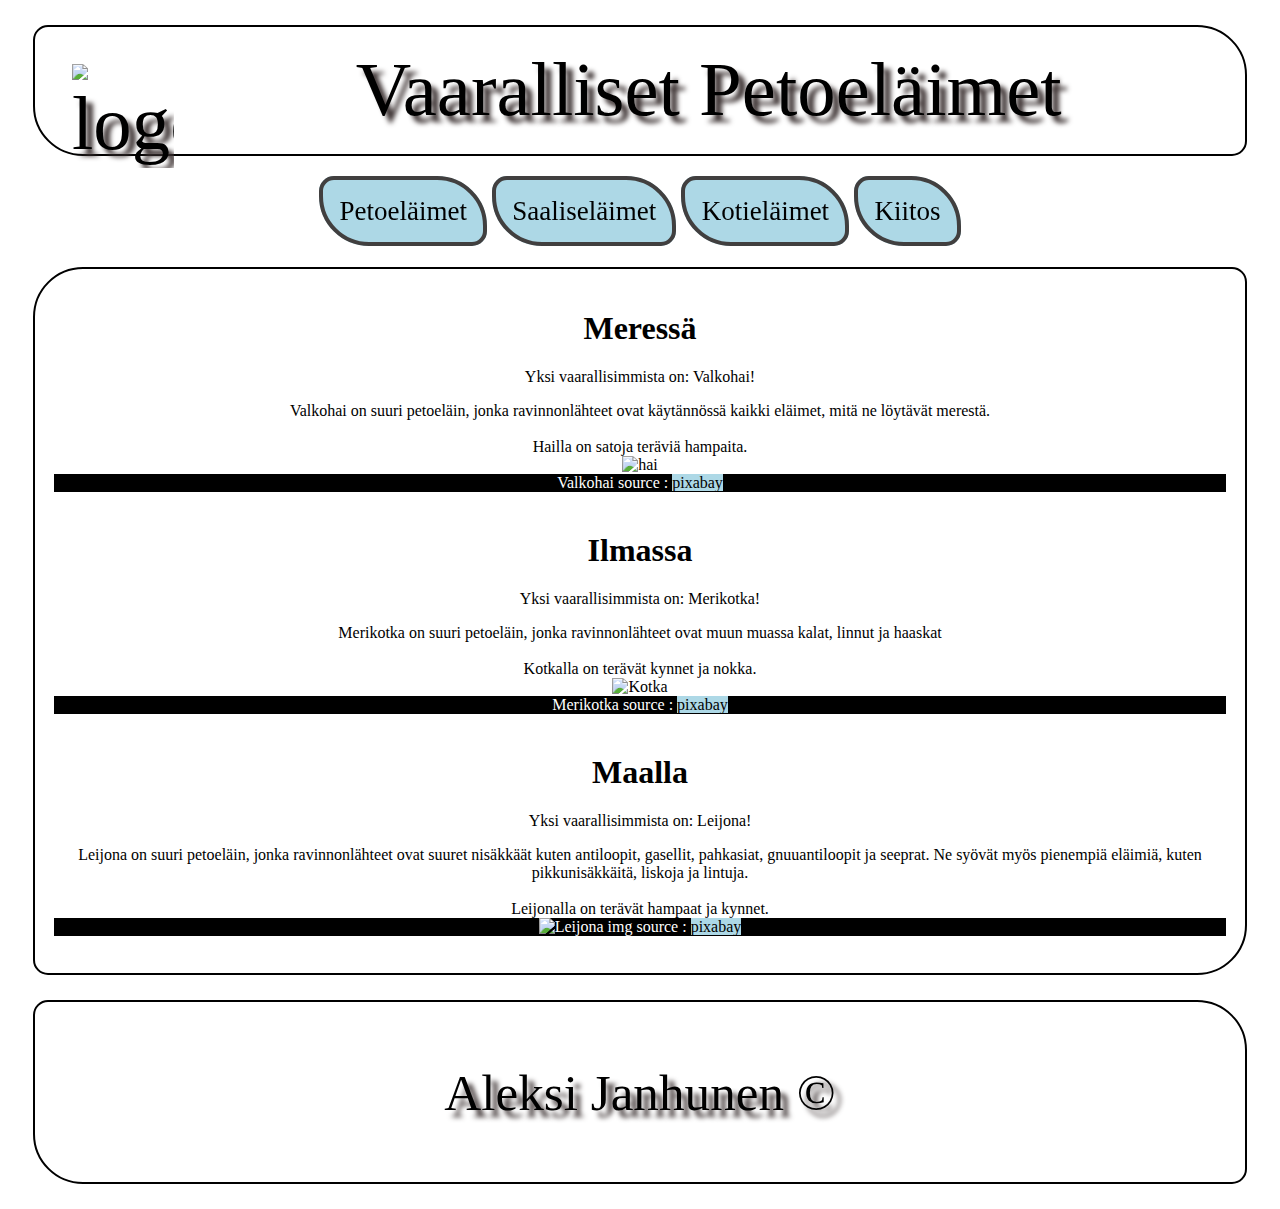
==== index.html @ b5d66c5c "ye" ====
<!doctype html>
<html lang="en">
  <head>
    <meta charset="utf-8">
    <meta name="viewport" content="width=device-width, initial-scale=1">
    <title>Page 1</title>
    <link href="https://cdn.jsdelivr.net/npm/bootstrap@5.2.3/dist/css/bootstrap.min.css" rel="stylesheet" integrity="sha384-rbsA2VBKQhggwzxH7pPCaAqO46MgnOM80zW1RWuH61DGLwZJEdK2Kadq2F9CUG65" crossorigin="anonymous">
    <link rel="stylesheet" href="style.css">
  </head>
  
  <body>
    <div class="tausta">
      <div class="black">
        <div class="tila2">
          <img src="https://cdn.pixabay.com/photo/2018/04/04/12/31/tiger-3289665_960_720.png" alt="logo" class="logo">
          Vaaralliset Petoeläimet
        </div>
      </div>

      <div class="sticky">
        <a href="index.html" class="navi">Petoeläimet</a>
        <a href="index2.html" class="navi">Saaliseläimet</a>
        <a href="index3.html" class="navi">Kotieläimet</a>
        <a href="index4.html" class="navi">Kiitos</a>
      </div>

      <div class="white">
        <h1>Meressä</h1>
        <p>Yksi vaarallisimmista on: Valkohai!</p>

       
        <div class="row">
          <div class="col-md-4">

            Valkohai on suuri petoeläin, jonka ravinnonlähteet ovat käytännössä kaikki eläimet, mitä ne löytävät merestä. 
            <br>
            <br>
            Hailla on satoja teräviä hampaita.
            <br>

          </div>
          <div class="col-md-4">
            <img src="https://cdn.pixabay.com/photo/2017/02/27/08/02/shark-2102330_960_720.jpg" class="kuvat" alt="hai">
          </div>
          <div class="col-md-4" id="black">


            Valkohai source : <a href="https://pixabay.com/fi/photos/hai-meri-ocean-sininen-saalistaja-2102330/">pixabay</a>

            
          </div>
        </div>
        <br>
      
        <h1>Ilmassa</h1>
        <p>Yksi vaarallisimmista on: Merikotka!</p>
        
        
        <div class="row">
          <div class="col-md-4">

            Merikotka on suuri petoeläin, jonka ravinnonlähteet ovat muun muassa kalat, linnut ja haaskat
            <br>
            <br>
            Kotkalla on terävät kynnet ja nokka.
            <br>

          </div>
          <div class="col-md-4">
            <img src="https://cdn.pixabay.com/photo/2016/11/29/03/28/eagle-1867067_960_720.jpg" class="kuvat" alt="Kotka">
          </div>
          <div class="col-md-4"  id="black">


            Merikotka source : <a href="https://pixabay.com/fi/photos/kotka-lento-vett%c3%a4-siivet-1867067/">pixabay</a>

            
          </div>
        </div>
       
        <br>
        <h1>Maalla</h1>
        <p>Yksi vaarallisimmista on: Leijona!</p>

       

        <div class="row">
          <div class="col-md-6">

            Leijona on suuri petoeläin, jonka ravinnonlähteet ovat suuret nisäkkäät kuten antiloopit, gasellit, pahkasiat, gnuuantiloopit ja seeprat. Ne syövät myös pienempiä eläimiä, kuten pikkunisäkkäitä, liskoja ja lintuja.
            <br>
            <br>
            Leijonalla on terävät hampaat ja kynnet.
            <br>
          </div>
          <div class="col-md-6" id="black">
            <img src="https://cdn.pixabay.com/photo/2014/11/03/11/10/lion-515029_960_720.jpg" class="kuvat2" alt="Leijona">
            
            img source : <a href="https://pixabay.com/fi/photos/leijona-saalistaja-kissan-el%c3%a4in-515029/">pixabay</a>

            
          </div>
        </div>

        <br>


      
      
      </div>
      
      
       
      <div class="black" >

        <div class="tila">
          Aleksi Janhunen &copy;
        </div>


      </div>
    </div>


  </body>
</html>
---- style.css ----
.black {

    color: black;
    padding: 1.2em;
    font-family: cursive;
    background-image: url(https://cdn.pixabay.com/photo/2017/10/07/07/13/panorama-2825661_960_720.jpg);
    background-size: cover;
    margin: 2%;
    border: 2px solid black;
    border-radius: 15px 50px;

    
}

.white {
    background-color: white;
    color: black;
    padding: 1.2em;
    margin: 2%;
    border: 2px solid black;
    border-radius: 50px 15px;


}

.tila {
    padding: 0.8em;
    font-size: 30px;
    text-shadow: 7px 7px 5px rgb(58, 48, 48);
    font-size: 1vmin;
    font-size: 4vmax;
    
}

.tila2 {
    text-shadow: 7px 7px 5px rgb(58, 48, 48);
    font-size: 2vmin;
    font-size: 6vmax;
}

.feedback {
    text-align: center;
    background-color: white;
    margin: 2%;


}

#center {
    width: 100px;
    height: 30px;
}

.tausta{
    
    text-align: center;
}

.navi {

    padding: 0.6em;
    text-decoration: dotted;
    border-radius: 15px 50px;
    text-align: center;
    border: 4px solid rgb(65, 63, 63);
    inline-size: auto;
    font-size: 4vmax;
    font-size: 3vmin;

}

.row {
   
    text-align: center;
}

.col-md-4 {

    text-align: center;
}

.col-md-6 {

    text-align: center;
}

.kuvat {
    width: 100%;
    height: 100%;
}

.kuvat2 {
    width: 100%;
    height: 93%;
}

#black {
    background-color: black;
    color: white;

}

.sticky {
    position: sticky;
    top: 0;
    background-color: transparent;
    padding: 15px;
    font-size: 20px;
    
    
  }

#nopadding {
    padding: 0;
  }

.logo {
    float: left;
    padding: 0.5%;
    margin: 1%;
    width: 90px;
    max-width: 9vw;
    min-width: 8vw;
    height: 70%;

}



body {
    background-image: url(https://cdn.pixabay.com/photo/2014/06/21/14/25/water-373780_960_720.jpg);
    background-size: cover;


}

a:link {
    color: black;
    background-color: lightblue;
    visibility: inherit;
    text-decoration: none;
 }
 a:visited {
    color: rgb(255, 0, 0);
    background-color: transparent;
    text-decoration: none;
 }
 a:active {
    color: rgb(255, 255, 255);
    background-color: transparent;
 }
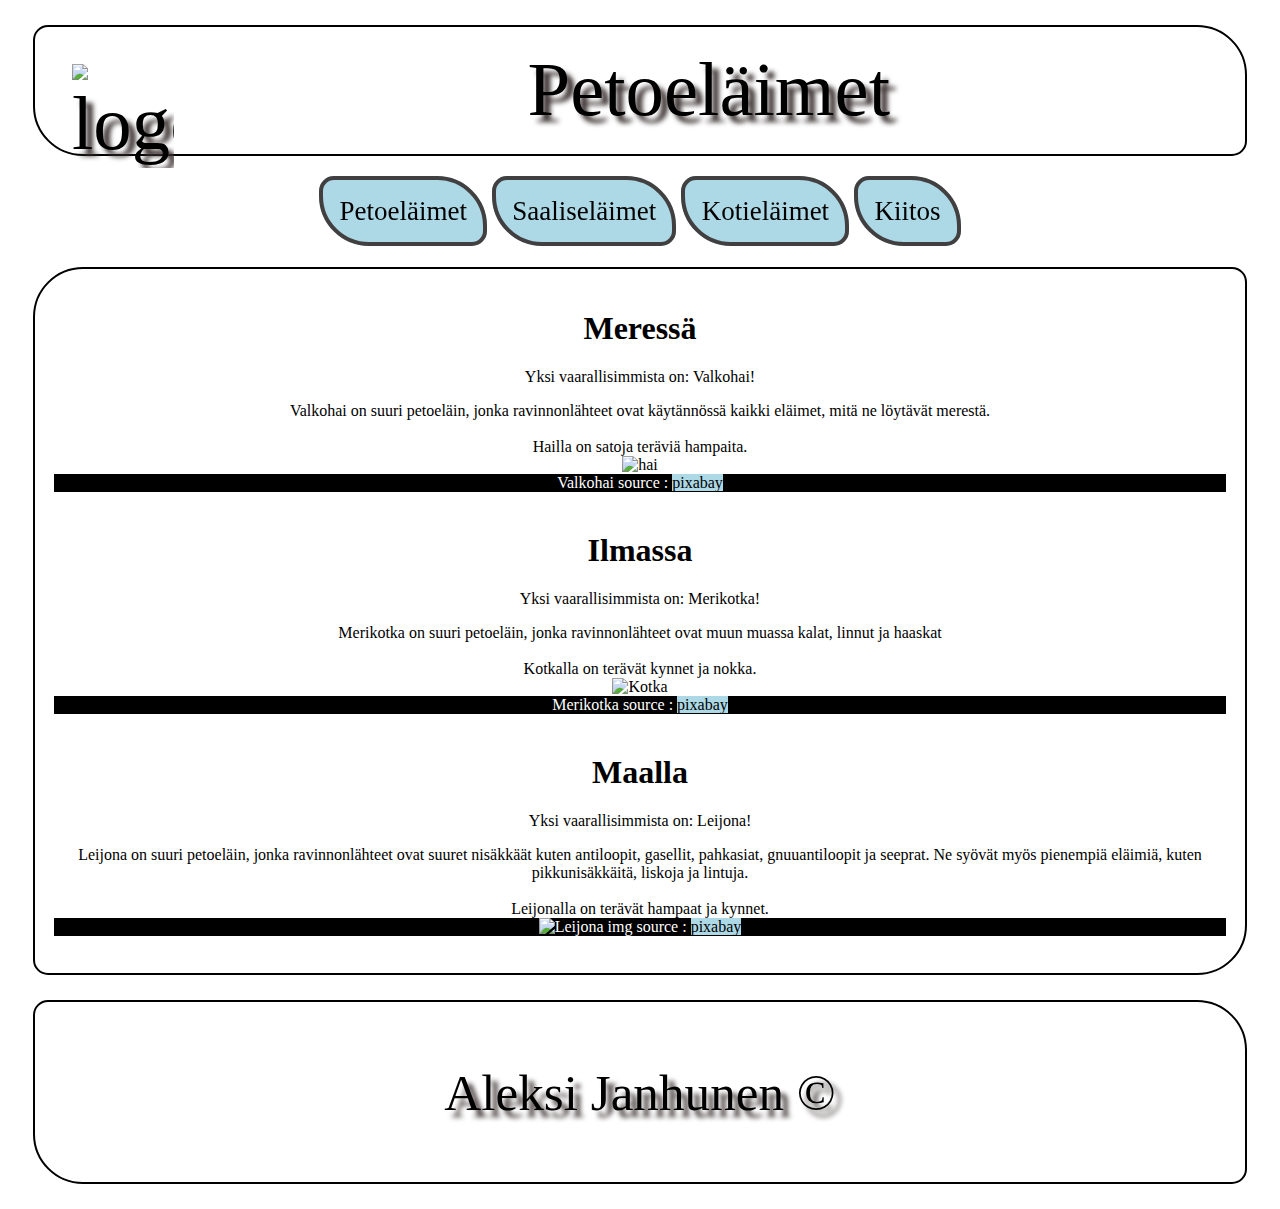
==== commit 343bf189: "title change" ====
--- a/index.html
+++ b/index.html
@@ -13,7 +13,7 @@
       <div class="black">
         <div class="tila2">
           <img src="https://cdn.pixabay.com/photo/2018/04/04/12/31/tiger-3289665_960_720.png" alt="logo" class="logo">
-          Vaaralliset Petoeläimet
+          Petoeläimet
         </div>
       </div>
 
--- a/style.css
+++ b/style.css
@@ -91,7 +91,7 @@
 
 .kuvat2 {
     width: 100%;
-    height: 93%;
+    height: 90%;
 }
 
 #black {
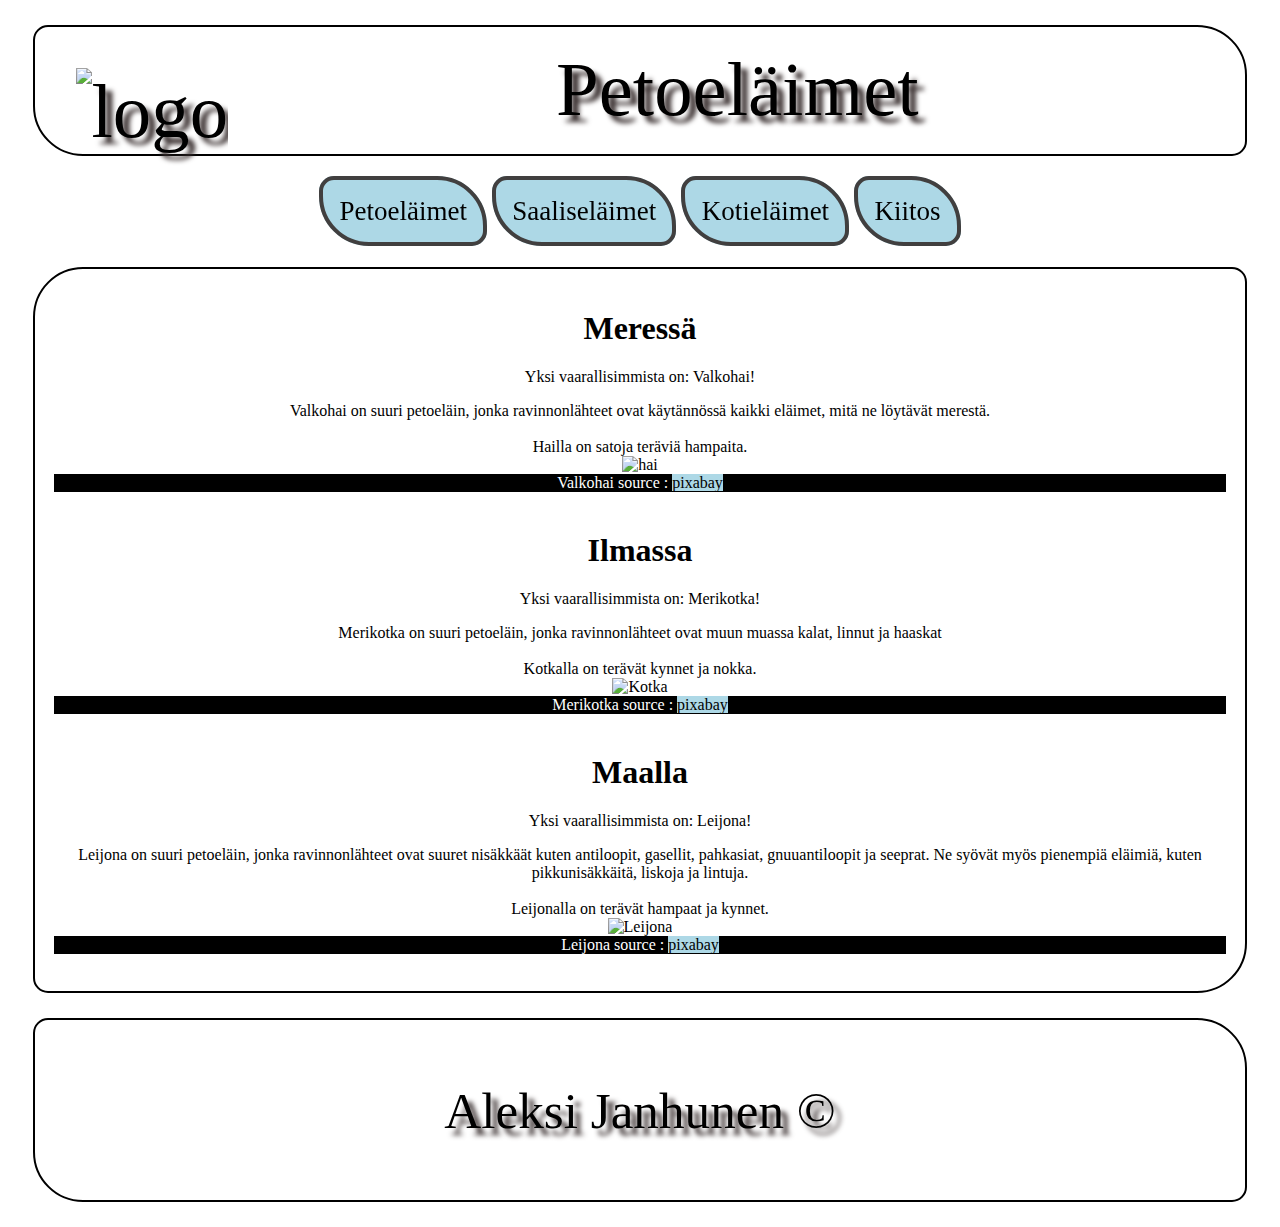
==== commit cadbc1bd: "validation check" ====
--- a/index.html
+++ b/index.html
@@ -42,11 +42,11 @@
           <div class="col-md-4">
             <img src="https://cdn.pixabay.com/photo/2017/02/27/08/02/shark-2102330_960_720.jpg" class="kuvat" alt="hai">
           </div>
-          <div class="col-md-4" id="black">
-
-
-            Valkohai source : <a href="https://pixabay.com/fi/photos/hai-meri-ocean-sininen-saalistaja-2102330/">pixabay</a>
-
+          <div class="col-md-4" >
+            <div class="black2">
+              Valkohai source : <a href="https://pixabay.com/fi/photos/hai-meri-ocean-sininen-saalistaja-2102330/">pixabay</a>
+            </div>
+                     
             
           </div>
         </div>
@@ -69,10 +69,12 @@
           <div class="col-md-4">
             <img src="https://cdn.pixabay.com/photo/2016/11/29/03/28/eagle-1867067_960_720.jpg" class="kuvat" alt="Kotka">
           </div>
-          <div class="col-md-4"  id="black">
+          <div class="col-md-4"  >
+            <div class="black2">
+              Merikotka source : <a href="https://pixabay.com/fi/photos/kotka-lento-vett%c3%a4-siivet-1867067/">pixabay</a>
+            </div>
 
-
-            Merikotka source : <a href="https://pixabay.com/fi/photos/kotka-lento-vett%c3%a4-siivet-1867067/">pixabay</a>
+           
 
             
           </div>
@@ -93,10 +95,13 @@
             Leijonalla on terävät hampaat ja kynnet.
             <br>
           </div>
-          <div class="col-md-6" id="black">
+          <div class="col-md-6">
             <img src="https://cdn.pixabay.com/photo/2014/11/03/11/10/lion-515029_960_720.jpg" class="kuvat2" alt="Leijona">
+
+            <div class="black2">
+              Leijona source : <a href="https://pixabay.com/fi/photos/leijona-saalistaja-kissan-el%c3%a4in-515029/">pixabay</a>
+            </div>
             
-            img source : <a href="https://pixabay.com/fi/photos/leijona-saalistaja-kissan-el%c3%a4in-515029/">pixabay</a>
 
             
           </div>
--- a/style.css
+++ b/style.css
@@ -94,11 +94,17 @@
     height: 90%;
 }
 
-#black {
+.black2 {
     background-color: black;
     color: white;
 
 }
+
+.pageimage {
+    width: 300px;
+    height: 300px;
+}
+
 
 .sticky {
     position: sticky;
@@ -116,12 +122,12 @@
 
 .logo {
     float: left;
-    padding: 0.5%;
+    padding: 0.8%;
     margin: 1%;
-    width: 90px;
-    max-width: 9vw;
-    min-width: 8vw;
-    height: 70%;
+    max-width: 12vw;
+    min-width: 9vw;
+    max-height: 9vw;
+    min-height: 8vw;
 
 }
 
